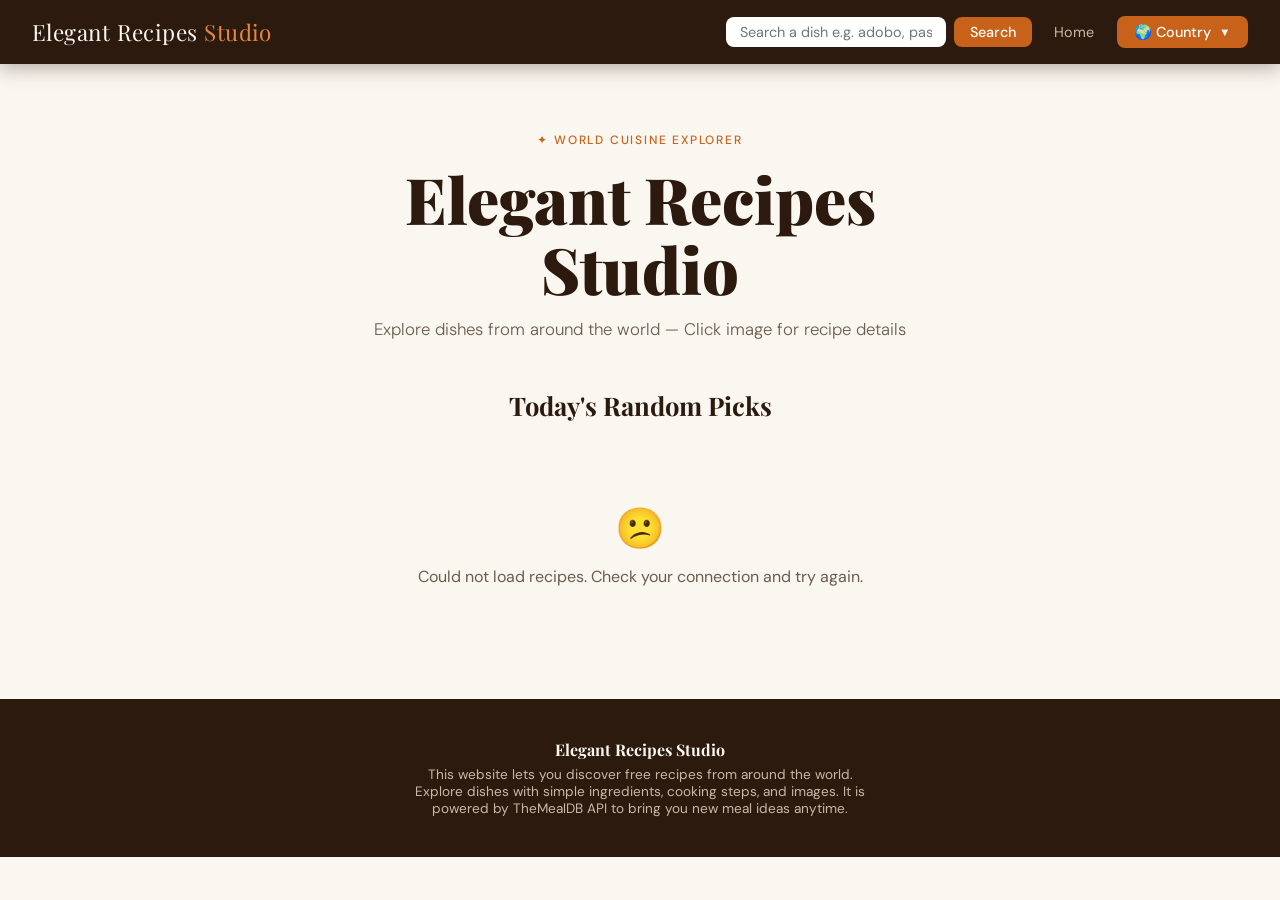
==== index.html @ ea5ab5a1 "Add files via upload" ====
<!doctype html>
<html lang="en">
  <head>
    <meta charset="UTF-8" />
    <meta name="viewport" content="width=device-width, initial-scale=1.0" />
    <title>Recipe Studio</title>
    <link rel="preconnect" href="https://fonts.googleapis.com" />
    <link
      href="https://fonts.googleapis.com/css2?family=Playfair+Display:wght@700;900&family=DM+Sans:wght@300;400;500&display=swap"
      rel="stylesheet"
    />
    <link rel="stylesheet" href="CSS/index.css" />
  </head>
  <body>
    <!-- NAVBAR -->
    <nav>
      <a class="nav-brand" href="index.html"
        >Elegant Recipes <span>Studio</span></a
      >
      <div class="nav-links">
        <div class="search-area">
          <form id="searchForm">
            <input
              type="text"
              id="searchInput"
              placeholder="Search a dish e.g. adobo, pasta..."
            />
            <button class="btn-search" type="submit">Search</button>
          </form>
        </div>
        <a href="index.html">Home</a>
        <div class="dropdown" id="countryDropdown">
          <button class="dropdown-btn" id="dropdownToggle">
            🌍 Country <span class="arrow">▼</span>
          </button>
          <div class="dropdown-menu" id="countryList"></div>
        </div>
      </div>
    </nav>

    <!-- HERO -->
    <div class="hero">
      <span class="hero-label">✦ World Cuisine Explorer</span>
      <h1>Elegant Recipes<br />Studio</h1>
      <p>
        Explore dishes from around the world — Click image for recipe details
      </p>
    </div>

    <!-- SECTION LABEL -->
    <div class="section-title" id="sectionTitle">
      <h2>Today's Random Picks</h2>
    </div>

    <!-- RECIPES GRID -->
    <div id="recipes"></div>

    <!-- FOOTER -->
    <footer>
      <strong>Elegant Recipes Studio</strong>
      <p style="margin-top: 0.4rem">
        This website lets you discover free recipes from around the world.
        <br />
        Explore dishes with simple ingredients, cooking steps, and images. It is
        <br />
        powered by TheMealDB API to bring you new meal ideas anytime.
      </p>
    </footer>

    <script src="JS/app.js"></script>
  </body>
</html>
---- CSS/index.css ----
*,
      *::before,
      *::after {
        box-sizing: border-box;
        margin: 0;
        padding: 0;
      }

      :root {
        --cream: #faf6f0;
        --brown: #2c1a0e;
        --amber: #c8621a;
        --amber-light: #e8873c;
        --warm-gray: #6b5c4e;
        --card-bg: #ffffff;
        --border: #e8ddd3;
      }

      body {
        font-family: "DM Sans", sans-serif;
        background: var(--cream);
        color: var(--brown);
        min-height: 100vh;
      }

      /* ── NAVBAR ── */
      nav {
        background: var(--brown);
        padding: 0 2rem;
        display: flex;
        align-items: center;
        justify-content: space-between;
        height: 64px;
        position: sticky;
        top: 0;
        z-index: 100;
        box-shadow: 0 2px 20px rgba(44, 26, 14, 0.4);
      }

      .nav-brand {
        font-family: "Playfair Display", serif;
        font-size: 1.4rem;
        color: var(--cream);
        text-decoration: none;
        letter-spacing: 0.02em;
      }

      .nav-brand span {
        color: var(--amber-light);
      }

      .nav-links {
        display: flex;
        align-items: center;
        gap: 0.5rem;
      }

      .nav-links a {
        color: #c9b8a8;
        text-decoration: none;
        font-size: 0.9rem;
        padding: 0.4rem 0.9rem;
        border-radius: 6px;
        transition: all 0.2s;
      }
      .nav-links a:hover {
        color: var(--cream);
        background: rgba(255, 255, 255, 0.1);
      }

      /* Dropdown */
      .dropdown {
        position: relative;
      }
      .search-area form {
  display: flex;
  align-items: center;
  gap: 8px;
}

.search-area input {
  padding: 0.4rem 0.9rem;
  font-size: 0.9rem;
  border: none;
  border-radius: 8px;
  outline: none;
  width: 220px;
  font-family: "DM Sans", sans-serif;
}

.search-area input:focus {
  outline: 2px solid var(--amber-light);
}
   .btn-search {
  background: var(--amber);
  color: #fff;
  border: none;
  padding: 0.4rem 1rem;
  border-radius: 8px;
  font-family: "DM Sans", sans-serif;
  font-size: 0.9rem;
  font-weight: 500;
  cursor: pointer;
  transition: background 0.2s;
}

.btn-search:hover {
  background: var(--amber-light);
}

.btn-search:hover {
  background: var(--amber-light);
}
      .dropdown-btn {
        background: var(--amber);
        color: #fff;
        border: none;
        padding: 0.45rem 1.1rem;
        border-radius: 8px;
        font-family: "DM Sans", sans-serif;
        font-size: 0.9rem;
        font-weight: 500;
        cursor: pointer;
        display: flex;
        align-items: center;
        gap: 0.5rem;
        transition: background 0.2s;
      }
      .dropdown-btn:hover {
        background: var(--amber-light);
      }

      .dropdown-btn .arrow {
        transition: transform 0.2s;
        font-size: 0.7rem;
      }
      .dropdown.open .arrow {
        transform: rotate(180deg);
      }

      .dropdown-menu {
        display: none;
        position: absolute;
        top: calc(100% + 8px);
        right: 0;
        background: #fff;
        border: 1px solid var(--border);
        border-radius: 12px;
        min-width: 200px;
        max-height: 320px;
        overflow-y: auto;
        box-shadow: 0 12px 40px rgba(44, 26, 14, 0.18);
        padding: 6px;
      }
      .dropdown.open .dropdown-menu {
        display: block;
      }

      .dropdown-menu button {
        display: block;
        width: 100%;
        text-align: left;
        background: none;
        border: none;
        padding: 0.55rem 1rem;
        border-radius: 8px;
        font-family: "DM Sans", sans-serif;
        font-size: 0.9rem;
        color: var(--brown);
        cursor: pointer;
        transition: background 0.15s;
      }
      .dropdown-menu button:hover {
        background: var(--cream);
        color: var(--amber);
      }

      /* ── HERO ── */
      .hero {
        text-align: center;
        padding: 4rem 1rem 3rem;
      }
      .hero-label {
        display: inline-block;
        font-size: 0.75rem;
        font-weight: 500;
        letter-spacing: 0.15em;
        text-transform: uppercase;
        color: var(--amber);
        margin-bottom: 1rem;
      }
      .hero h1 {
        font-family: "Playfair Display", serif;
        font-size: clamp(2.4rem, 5vw, 4rem);
        font-weight: 900;
        line-height: 1.1;
        color: var(--brown);
        margin-bottom: 0.8rem;
      }
      .hero p {
        color: var(--warm-gray);
        font-size: 1.05rem;
        font-weight: 300;
      }

      /* ── SECTION LABEL ── */
      .section-title {
        text-align: center;
        margin-bottom: 2rem;
      }
      .section-title h2 {
        font-family: "Playfair Display", serif;
        font-size: 1.6rem;
        color: var(--brown);
      }
      .section-title p {
        color: var(--warm-gray);
        font-size: 0.9rem;
        margin-top: 0.3rem;
      }

      /* ── GRID ── */
      #recipes {
        display: grid;
        grid-template-columns: repeat(auto-fill, minmax(210px, 1fr));
        gap: 1.5rem;
        max-width: 1280px;
        margin: 0 auto;
        padding: 0 1.5rem 4rem;
      }

      /* ── CARD ── */
      .meal-card {
        background: var(--card-bg);
        border-radius: 16px;
        overflow: hidden;
        border: 1px solid var(--border);
        cursor: pointer;
        transition:
          transform 0.25s,
          box-shadow 0.25s;
        animation: fadeUp 0.4s ease both;
      }
      .meal-card:hover {
        transform: translateY(-6px);
        box-shadow: 0 16px 40px rgba(44, 26, 14, 0.15);
      }

      @keyframes fadeUp {
        from {
          opacity: 0;
          transform: translateY(20px);
        }
        to {
          opacity: 1;
          transform: translateY(0);
        }
      }

      .meal-card img {
        width: 100%;
        height: 160px;
        object-fit: cover;
        display: block;
        transition: transform 0.3s;
      }
      .meal-card:hover img {
        transform: scale(1.05);
      }

      .meal-card .card-body {
        padding: 0.85rem 1rem;
      }
      .meal-card .card-body h6 {
        font-family: "Playfair Display", serif;
        font-size: 0.95rem;
        color: var(--brown);
        line-height: 1.35;
        display: -webkit-box;
        -webkit-line-clamp: 2;
        -webkit-box-orient: vertical;
        overflow: hidden;
      }
      .meal-card .card-body .tag {
        display: inline-block;
        margin-top: 0.5rem;
        font-size: 0.72rem;
        font-weight: 500;
        color: var(--amber);
        text-transform: uppercase;
        letter-spacing: 0.08em;
      }

      /* ── SKELETON LOADER ── */
      .skeleton {
        background: var(--card-bg);
        border-radius: 16px;
        overflow: hidden;
        border: 1px solid var(--border);
      }
      .skeleton-img {
        width: 100%;
        height: 160px;
        background: linear-gradient(
          90deg,
          #ede6de 25%,
          #f5f0ea 50%,
          #ede6de 75%
        );
        background-size: 200% 100%;
        animation: shimmer 1.4s infinite;
      }
      .skeleton-line {
        height: 14px;
        border-radius: 6px;
        margin: 0.85rem 1rem 0.5rem;
        background: linear-gradient(
          90deg,
          #ede6de 25%,
          #f5f0ea 50%,
          #ede6de 75%
        );
        background-size: 200% 100%;
        animation: shimmer 1.4s infinite;
      }
      .skeleton-line.short {
        width: 60%;
        margin-top: 0;
        margin-bottom: 0.85rem;
      }

      @keyframes shimmer {
        0% {
          background-position: 200% 0;
        }
        100% {
          background-position: -200% 0;
        }
      }

      /* ── STATE MESSAGES ── */
      .state-msg {
        grid-column: 1 / -1;
        text-align: center;
        padding: 3rem 1rem;
        color: var(--warm-gray);
        font-size: 1rem;
      }
      .state-msg .emoji {
        font-size: 2.5rem;
        display: block;
        margin-bottom: 0.75rem;
      }

      /* ── FOOTER ── */
      footer {
        background: var(--brown);
        color: #c9b8a8;
        text-align: center;
        padding: 2.5rem 1rem;
        font-size: 0.85rem;
      }
      footer strong {
        color: var(--cream);
        font-family: "Playfair Display", serif;
        font-size: 1rem;
      }

      @media (max-width: 768px) {
  nav {
    flex-wrap: wrap;
    height: auto;
    padding: 0.8rem 1rem;
    gap: 0.5rem;
  }

  .nav-links {
    flex-wrap: wrap;
    width: 100%;
  }

  .search-area form {
    width: 100%;
  }

  .search-area input {
    width: 100%;
    flex: 1;
  }

  .hero {
    padding: 2rem 1rem 1.5rem;
  }

  .hero h1 {
    font-size: 2rem;
  }

  #recipes {
    grid-template-columns: repeat(auto-fill, minmax(160px, 1fr));
    gap: 1rem;
    padding: 0 1rem 3rem;
  }
}

@media (max-width: 480px) {
  #recipes {
    grid-template-columns: repeat(2, 1fr);
  }

  .nav-brand {
    font-size: 1.1rem;
  }
}
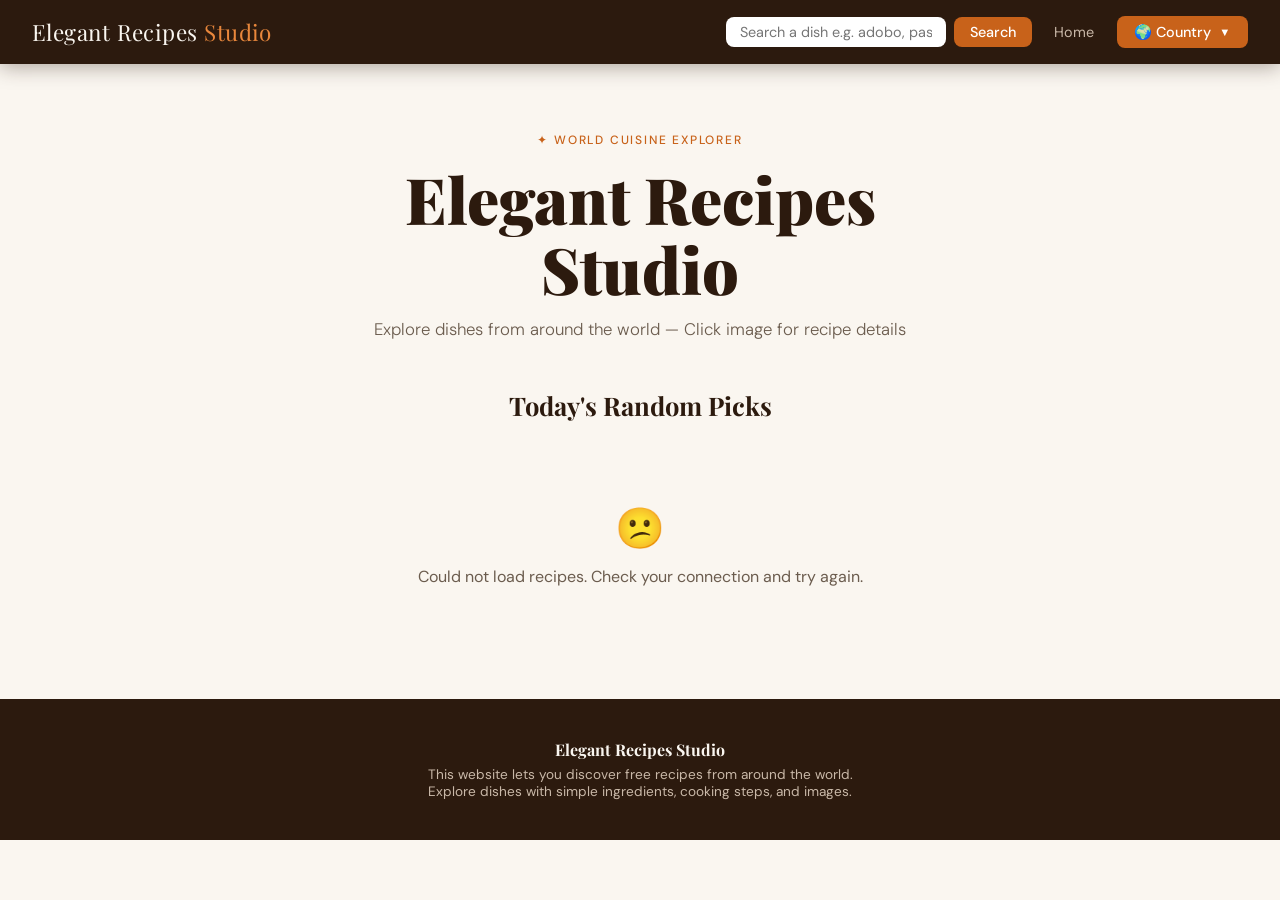
==== commit c2177550: "Simplify footer description in index.html Removed redundant sentence about TheMealDB API." ====
--- a/index.html
+++ b/index.html
@@ -61,9 +61,7 @@
       <p style="margin-top: 0.4rem">
         This website lets you discover free recipes from around the world.
         <br />
-        Explore dishes with simple ingredients, cooking steps, and images. It is
-        <br />
-        powered by TheMealDB API to bring you new meal ideas anytime.
+        Explore dishes with simple ingredients, cooking steps, and images.
       </p>
     </footer>
 
